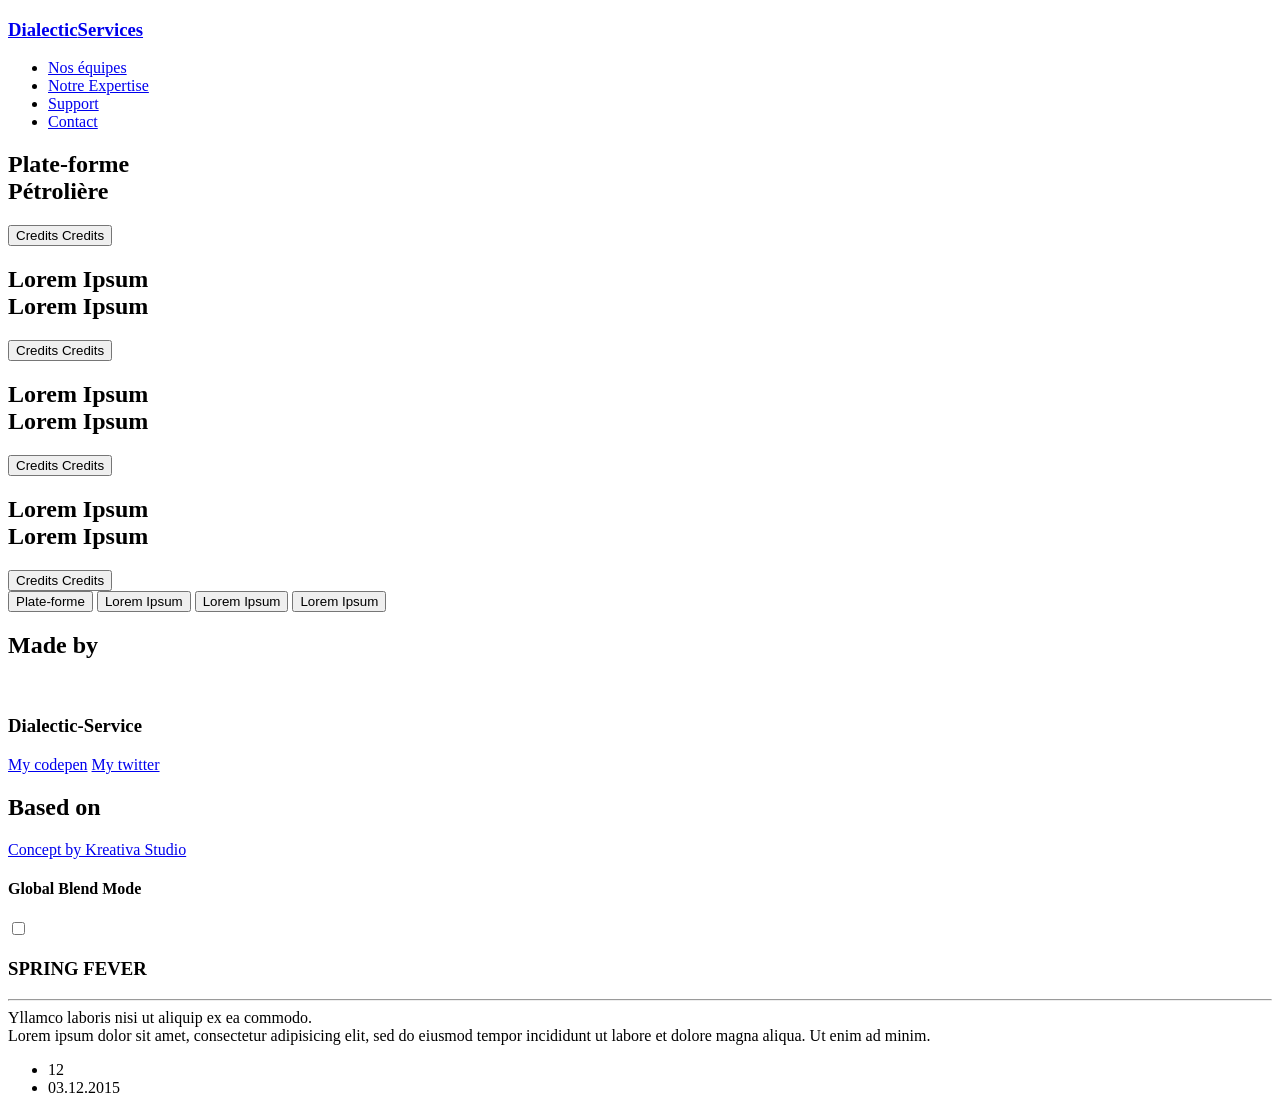
==== Dialectic/index.html @ 2575cb3b "Add files via upload Slider sur la home page" ====
<!DOCTYPE html>
<html >
<head>
  <meta charset="UTF-8">
  <title>Dialectic-Services</title>
  
  <link rel='stylesheet prefetch' href='http://fonts.googleapis.com/css?family=Open+Sans'>

      <link rel="stylesheet" href="css/style.css" type="text/css">
      <link href="https://fonts.googleapis.com/css?family=Nunito&display=swap" rel="stylesheet prefetch">
  
</head>

<body>
  <!-- 
Please note, that you can apply .m--global-blending-active to .fnc-slider 
to enable blend-mode for all background-images or apply .m--blend-bg-active
to some specific slides (.fnc-slide). It's disabled by default in this demo,
because it requires specific images, where more than 50% of bg is transparent or monotone
-->


<section class="demo-cont">
  <!-- slider start -->
  <div class="fnc-slider example-slider">
      <div class="fnc-header">
          <div class="fnc-header___row">
              <nav class="fnc-header___items">
                  <div>
                      <h1 class="fnc-header___title"><a href="index.html">Dialectic<span class="fnc-header___span">Services</span></a></h1>
                  </div>
                  
                  <ul class="fnc-header___ul">
                      <li class="fnc-header___li"><a href="404.html">Nos équipes</a></li>
                      <li class="fnc-header___li"><a href="404.html">Notre Expertise</a></li>
                      <li class="fnc-header___li"><a href="404.html">Support</a></li>
                      <li class="fnc-header___li"><a href="404.html">Contact</a></li>
                  </ul>
              </nav>
          </div>
      </div>
    <div class="fnc-slider__slides">
      <!-- slide start -->
      <div class="fnc-slide m--blend-grey m--active-slide">
        <div class="fnc-slide__inner">
          <div class="fnc-slide__mask">
            <div class="fnc-slide__mask-inner"></div>
          </div>
          <div class="fnc-slide__content">
            <h2 class="fnc-slide__heading">
              <div class="fnc-slide__heading-line">
                <span>Plate-forme</span>
              </div>
              <div class="fnc-slide__heading-line">
                <span>Pétrolière</span>
              </div>
            </h2>
            <button type="button" class="fnc-slide__action-btn">
              Credits
              <span data-text="Credits">Credits</span>
            </button>
          </div>
        </div>
      </div>
      <!-- slide end -->
      <!-- slide start -->
      <div class="fnc-slide m--blend-blue">
        <div class="fnc-slide__inner">
          <div class="fnc-slide__mask">
            <div class="fnc-slide__mask-inner"></div>
          </div>
          <div class="fnc-slide__content">
            <h2 class="fnc-slide__heading">
              <div class="fnc-slide__heading-line">
                <span>Lorem Ipsum</span>
              </div>
              <div class="fnc-slide__heading-line">
                <span>Lorem Ipsum</span>
              </div>
            </h2>
            <button type="button" class="fnc-slide__action-btn">
              Credits
              <span data-text="Credits">Credits</span>
            </button>
          </div>
        </div>
      </div>
      <!-- slide end -->
      <!-- slide start -->
      <div class="fnc-slide m--blend-dark">
        <div class="fnc-slide__inner">
          <div class="fnc-slide__mask">
            <div class="fnc-slide__mask-inner"></div>
          </div>
          <div class="fnc-slide__content">
            <h2 class="fnc-slide__heading">
              <div class="fnc-slide__heading-line">
                <span>Lorem Ipsum</span>
              </div>
              <div class="fnc-slide__heading-line">
                <span>Lorem Ipsum</span>
              </div>
            </h2>
            <button type="button" class="fnc-slide__action-btn">
              Credits
              <span data-text="Credits">Credits</span>
            </button>
          </div>
        </div>
      </div>
      <!-- slide end -->
      <!-- slide start -->
      <div class="fnc-slide m--blend-white">
        <div class="fnc-slide__inner">
          <div class="fnc-slide__mask">
            <div class="fnc-slide__mask-inner"></div>
          </div>
          <div class="fnc-slide__content">
            <h2 class="fnc-slide__heading">
              <div class="fnc-slide__heading-line">
                <span>Lorem Ipsum</span>
              </div>
              <div class="fnc-slide__heading-line">
                <span>Lorem Ipsum</span>
              </div>
            </h2>
            <button type="button" class="fnc-slide__action-btn">
              Credits
              <span data-text="Credits">Credits</span>
            </button>
          </div>
        </div>
      </div>
      <!-- slide end -->
    </div>
    <nav class="fnc-nav">
      <div class="fnc-nav__bgs">
        <div class="fnc-nav__bg m--navbg-green m--active-nav-bg"></div>
        <div class="fnc-nav__bg m--navbg-dark"></div>
        <div class="fnc-nav__bg m--navbg-red"></div>
        <div class="fnc-nav__bg m--navbg-blue"></div>
      </div>
      <div class="fnc-nav__controls">
        <button class="fnc-nav__control">
          Plate-forme
          <span class="fnc-nav__control-progress"></span>
        </button>
        <button class="fnc-nav__control">
          Lorem Ipsum
          <span class="fnc-nav__control-progress"></span>
        </button>
        <button class="fnc-nav__control">
          Lorem Ipsum
          <span class="fnc-nav__control-progress"></span>
        </button>
        <button class="fnc-nav__control">
          Lorem Ipsum
          <span class="fnc-nav__control-progress"></span>
        </button>
      </div>
    </nav>
  </div>
  <!-- slider end -->
  <div class="demo-cont__credits">
    <div class="demo-cont__credits-close"></div>
    <h2 class="demo-cont__credits-heading">Made by</h2>
    <img src="//s3-us-west-2.amazonaws.com/s.cdpn.io/142996/profile/profile-512_5.jpg" alt="" class="demo-cont__credits-img" />
    <h3 class="demo-cont__credits-name">Dialectic-Service</h3>
    <a href="#" target="_blank" class="demo-cont__credits-link">My codepen</a>
    <a href="#" target="_blank" class="demo-cont__credits-link">My twitter</a>
    <h2 class="demo-cont__credits-heading">Based on</h2>
    <a href="#" target="_blank" class="demo-cont__credits-link">Concept by Kreativa Studio</a>
    <h4 class="demo-cont__credits-blend">Global Blend Mode</h4>
    <div class="colorful-switch">
      <input type="checkbox" class="colorful-switch__checkbox js-activate-global-blending" id="colorful-switch-cb" />
      <label class="colorful-switch__label" for="colorful-switch-cb">
        <span class="colorful-switch__bg"></span>
        <span class="colorful-switch__dot"></span>
        <span class="colorful-switch__on">
          <span class="colorful-switch__on__inner"></span>
        </span>
        <span class="colorful-switch__off"></span>
      </label>
    </div>
  </div>
</section>

<div class="blog-card spring-fever">
    <div class="title-content">
      <h3>SPRING FEVER</h3>
      <hr />
      <div class="intro">Yllamco laboris nisi ut aliquip ex ea commodo.</div>
    </div><!-- /.title-content -->
    <div class="card-info">
      Lorem ipsum dolor sit amet, consectetur adipisicing elit, sed do eiusmod tempor incididunt ut labore et dolore magna aliqua. Ut enim ad minim. 
    </div><!-- /.card-info -->
    <div class="utility-info">
      <ul class="utility-list">
        <li class="comments">12</li>
        <li class="date">03.12.2015</li>
      </ul>
    </div><!-- /.utility-info -->
    <!-- overlays -->
    <div class="gradient-overlay"></div>
    <div class="color-overlay"></div>
  </div><!-- /.blog-card -->
  
  
<!-- commentaire<section class="card">
<div class="blog-card">
    <div class="meta">
      <div class="photo" style="background-image: url(https://storage.googleapis.com/chydlx/codepen/blog-cards/image-1.jpg)"></div>
      <ul class="details">
        <li class="author"><a href="#">John Doe</a></li>
        <li class="date">Aug. 24, 2015</li>
        <li class="tags">
          <ul>
            <li><a href="#">Learn</a></li>
            <li><a href="#">Code</a></li>
            <li><a href="#">HTML</a></li>
            <li><a href="#">CSS</a></li>
          </ul>
        </li>
      </ul>
    </div>
    <div class="description">
      <h1>Learning to Code</h1>
      <h2>Opening a door to the future</h2>
      <p> Lorem ipsum dolor sit amet, consectetur adipisicing elit. Ad eum dolorum architecto obcaecati enim dicta praesentium, quam nobis! Neque ad aliquam facilis numquam. Veritatis, sit.</p>
      <p class="read-more">
        <a href="#">Read More</a>
      </p>
    </div>
  </div>
  <div class="blog-card alt">
    <div class="meta">
      <div class="photo" style="background-image: url(https://storage.googleapis.com/chydlx/codepen/blog-cards/image-2.jpg)"></div>
      <ul class="details">
        <li class="author"><a href="#">Jane Doe</a></li>
        <li class="date">July. 15, 2015</li>
        <li class="tags">
          <ul>
            <li><a href="#">Learn</a></li>
            <li><a href="#">Code</a></li>
            <li><a href="#">JavaScript</a></li>
          </ul>
        </li>
      </ul>
    </div>
    <div class="description">
      <h1>Mastering the Language</h1>
      <h2>Java is not the same as JavaScript</h2>
      <p>Lorem ipsum dolor sit amet, consectetur adipisicing elit. Ad eum dolorum architecto obcaecati enim dicta praesentium, quam nobis! Neque ad aliquam facilis numquam. Veritatis, sit.</p>
      <p class="read-more">
        <a href="#">Read More</a>
      </p>
    </div>
  </div>
</section> -->

    <script src="js/index.js"></script>

</body>
</html>
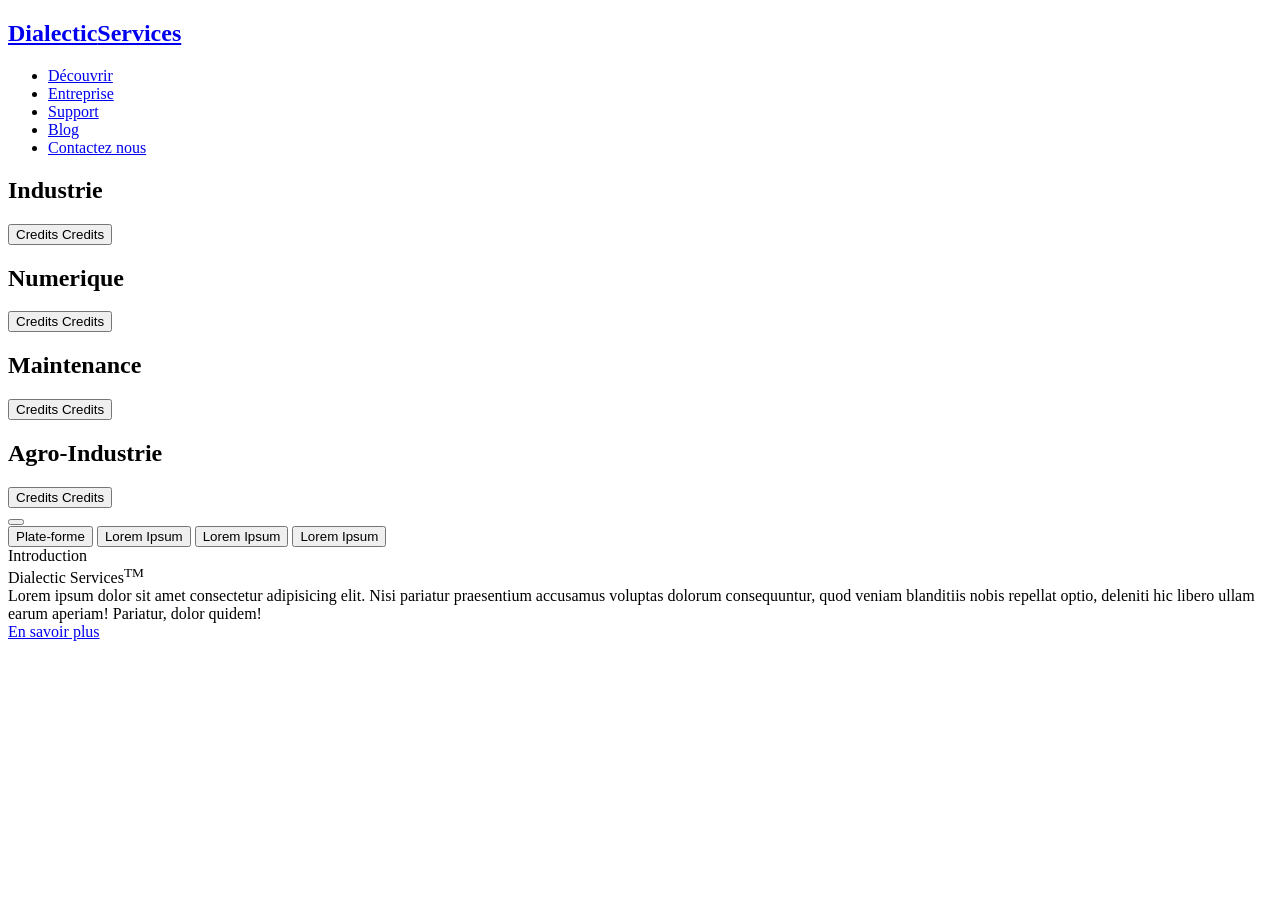
==== commit 006c2455: "Add files via upload" ====
--- a/Dialectic/index.html
+++ b/Dialectic/index.html
@@ -8,6 +8,7 @@
 
       <link rel="stylesheet" href="css/style.css" type="text/css">
       <link href="https://fonts.googleapis.com/css?family=Nunito&display=swap" rel="stylesheet prefetch">
+      <link rel="stylesheet" type="text/css" href="path/to/font-awesome/css/font-awesome.min.css">
   
 </head>
 
@@ -19,10 +20,7 @@
 because it requires specific images, where more than 50% of bg is transparent or monotone
 -->
 
-
-<section class="demo-cont">
-  <!-- slider start -->
-  <div class="fnc-slider example-slider">
+<div class="fnc-slider example-slider">
       <div class="fnc-header">
           <div class="fnc-header___row">
               <nav class="fnc-header___items">
@@ -31,14 +29,20 @@
                   </div>
                   
                   <ul class="fnc-header___ul">
-                      <li class="fnc-header___li"><a href="404.html">Nos équipes</a></li>
-                      <li class="fnc-header___li"><a href="404.html">Notre Expertise</a></li>
+                      <li class="fnc-header___li"><a href="404.html">Découvrir</a></li>
+                      <li class="fnc-header___li"><a href="404.html">Entreprise</a></li>
                       <li class="fnc-header___li"><a href="404.html">Support</a></li>
-                      <li class="fnc-header___li"><a href="404.html">Contact</a></li>
+                      <li class="fnc-header___li"><a href="404.html">Blog</a></li>
+                      <li class="fnc-header___li"><a href="404.html">Contactez nous</a></li>
                   </ul>
               </nav>
           </div>
       </div>
+
+
+<section class="demo-cont">
+  <!-- slider start -->
+  
     <div class="fnc-slider__slides">
       <!-- slide start -->
       <div class="fnc-slide m--blend-grey m--active-slide">
@@ -49,10 +53,7 @@
           <div class="fnc-slide__content">
             <h2 class="fnc-slide__heading">
               <div class="fnc-slide__heading-line">
-                <span>Plate-forme</span>
-              </div>
-              <div class="fnc-slide__heading-line">
-                <span>Pétrolière</span>
+                <span>Industrie</span>
               </div>
             </h2>
             <button type="button" class="fnc-slide__action-btn">
@@ -72,10 +73,7 @@
           <div class="fnc-slide__content">
             <h2 class="fnc-slide__heading">
               <div class="fnc-slide__heading-line">
-                <span>Lorem Ipsum</span>
-              </div>
-              <div class="fnc-slide__heading-line">
-                <span>Lorem Ipsum</span>
+                <span>Numerique</span>
               </div>
             </h2>
             <button type="button" class="fnc-slide__action-btn">
@@ -95,10 +93,7 @@
           <div class="fnc-slide__content">
             <h2 class="fnc-slide__heading">
               <div class="fnc-slide__heading-line">
-                <span>Lorem Ipsum</span>
-              </div>
-              <div class="fnc-slide__heading-line">
-                <span>Lorem Ipsum</span>
+                <span>Maintenance</span>
               </div>
             </h2>
             <button type="button" class="fnc-slide__action-btn">
@@ -118,10 +113,7 @@
           <div class="fnc-slide__content">
             <h2 class="fnc-slide__heading">
               <div class="fnc-slide__heading-line">
-                <span>Lorem Ipsum</span>
-              </div>
-              <div class="fnc-slide__heading-line">
-                <span>Lorem Ipsum</span>
+                <span>Agro-Industrie</span>
               </div>
             </h2>
             <button type="button" class="fnc-slide__action-btn">
@@ -131,6 +123,11 @@
           </div>
         </div>
       </div>
+
+      <button id="section10" class="fnc-scroll">
+         <a href="#section10"><span></span></a>
+      </button>
+
       <!-- slide end -->
     </div>
     <nav class="fnc-nav">
@@ -161,104 +158,39 @@
     </nav>
   </div>
   <!-- slider end -->
-  <div class="demo-cont__credits">
-    <div class="demo-cont__credits-close"></div>
-    <h2 class="demo-cont__credits-heading">Made by</h2>
-    <img src="//s3-us-west-2.amazonaws.com/s.cdpn.io/142996/profile/profile-512_5.jpg" alt="" class="demo-cont__credits-img" />
-    <h3 class="demo-cont__credits-name">Dialectic-Service</h3>
-    <a href="#" target="_blank" class="demo-cont__credits-link">My codepen</a>
-    <a href="#" target="_blank" class="demo-cont__credits-link">My twitter</a>
-    <h2 class="demo-cont__credits-heading">Based on</h2>
-    <a href="#" target="_blank" class="demo-cont__credits-link">Concept by Kreativa Studio</a>
-    <h4 class="demo-cont__credits-blend">Global Blend Mode</h4>
-    <div class="colorful-switch">
-      <input type="checkbox" class="colorful-switch__checkbox js-activate-global-blending" id="colorful-switch-cb" />
-      <label class="colorful-switch__label" for="colorful-switch-cb">
-        <span class="colorful-switch__bg"></span>
-        <span class="colorful-switch__dot"></span>
-        <span class="colorful-switch__on">
-          <span class="colorful-switch__on__inner"></span>
-        </span>
-        <span class="colorful-switch__off"></span>
-      </label>
+ 
+</section>
+
+<div class="panel-separator"></div>
+<div class="panel-pane pane-custom pane-2">
+  <div class="pane-content">
+    <div class="intro-panel" >
+      <div class="intro-container">
+        <div class="intro-spacer"></div>
+        <div class="intro-content">
+          <div class="pre-intro-title aos-init aos-animate" data-aos="fade-up" data-aos-offset="0" data-aos-easing="easein-sine" data-aos-duration="800" data-aos-delay="0">
+            Introduction
+          </div>
+          <div class="intro-title aos-init aos-animate" data-aos="fade-up" data-aos-offset="0" data-aos-easing="ease-in-sine" data-aos-duration="800" data-aos-delay="50">
+            Dialectic Services<sup>TM</sup>
+          </div>
+          <div class="intro-copy aos-init aos-animate" data-aos="fade-up" data-aos-offset="0" data-aos-easing="ease-in-sine" data-aos-duration="800" data-aos-delay="100">
+            Lorem ipsum dolor sit amet consectetur adipisicing elit. Nisi pariatur praesentium accusamus voluptas dolorum consequuntur, quod veniam blanditiis nobis repellat optio, deleniti hic libero ullam earum aperiam! Pariatur, dolor quidem!
+          </div>
+          <div data-aos="fade-up" data-aos-offset="0" data-aos-easing="ease-in-sine" data-aos-duration="800" data-aos-delay="100" class="aos-init aos-animate">
+            <a class="teal-button" href="#" data-lity="">En savoir plus </a>
+          </div>
+        </div>
+      </div>
     </div>
   </div>
-</section>
+</div>
 
-<div class="blog-card spring-fever">
-    <div class="title-content">
-      <h3>SPRING FEVER</h3>
-      <hr />
-      <div class="intro">Yllamco laboris nisi ut aliquip ex ea commodo.</div>
-    </div><!-- /.title-content -->
-    <div class="card-info">
-      Lorem ipsum dolor sit amet, consectetur adipisicing elit, sed do eiusmod tempor incididunt ut labore et dolore magna aliqua. Ut enim ad minim. 
-    </div><!-- /.card-info -->
-    <div class="utility-info">
-      <ul class="utility-list">
-        <li class="comments">12</li>
-        <li class="date">03.12.2015</li>
-      </ul>
-    </div><!-- /.utility-info -->
-    <!-- overlays -->
-    <div class="gradient-overlay"></div>
-    <div class="color-overlay"></div>
-  </div><!-- /.blog-card -->
-  
-  
-<!-- commentaire<section class="card">
-<div class="blog-card">
-    <div class="meta">
-      <div class="photo" style="background-image: url(https://storage.googleapis.com/chydlx/codepen/blog-cards/image-1.jpg)"></div>
-      <ul class="details">
-        <li class="author"><a href="#">John Doe</a></li>
-        <li class="date">Aug. 24, 2015</li>
-        <li class="tags">
-          <ul>
-            <li><a href="#">Learn</a></li>
-            <li><a href="#">Code</a></li>
-            <li><a href="#">HTML</a></li>
-            <li><a href="#">CSS</a></li>
-          </ul>
-        </li>
-      </ul>
-    </div>
-    <div class="description">
-      <h1>Learning to Code</h1>
-      <h2>Opening a door to the future</h2>
-      <p> Lorem ipsum dolor sit amet, consectetur adipisicing elit. Ad eum dolorum architecto obcaecati enim dicta praesentium, quam nobis! Neque ad aliquam facilis numquam. Veritatis, sit.</p>
-      <p class="read-more">
-        <a href="#">Read More</a>
-      </p>
-    </div>
-  </div>
-  <div class="blog-card alt">
-    <div class="meta">
-      <div class="photo" style="background-image: url(https://storage.googleapis.com/chydlx/codepen/blog-cards/image-2.jpg)"></div>
-      <ul class="details">
-        <li class="author"><a href="#">Jane Doe</a></li>
-        <li class="date">July. 15, 2015</li>
-        <li class="tags">
-          <ul>
-            <li><a href="#">Learn</a></li>
-            <li><a href="#">Code</a></li>
-            <li><a href="#">JavaScript</a></li>
-          </ul>
-        </li>
-      </ul>
-    </div>
-    <div class="description">
-      <h1>Mastering the Language</h1>
-      <h2>Java is not the same as JavaScript</h2>
-      <p>Lorem ipsum dolor sit amet, consectetur adipisicing elit. Ad eum dolorum architecto obcaecati enim dicta praesentium, quam nobis! Neque ad aliquam facilis numquam. Veritatis, sit.</p>
-      <p class="read-more">
-        <a href="#">Read More</a>
-      </p>
-    </div>
-  </div>
-</section> -->
+
+<div class="panel-separator"></div>
+
 
     <script src="js/index.js"></script>
-
+    <script src="js/scroll.js"></script>
 </body>
-</html>
+</html>
